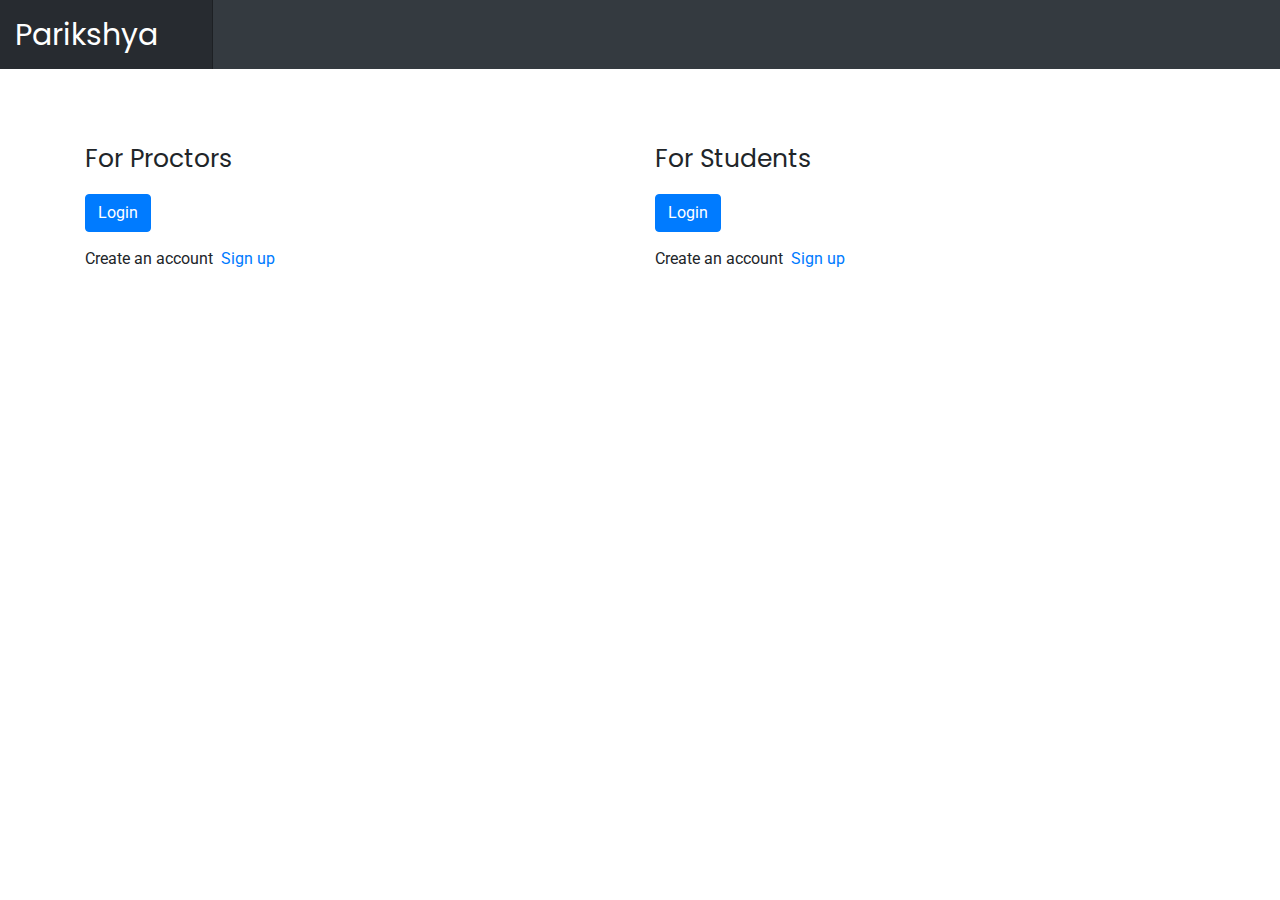
==== index.html @ 07ee066f "Files added." ====
<!doctype html>
<html lang="en">

<head>
    <meta charset="utf-8">
    <meta name="viewport" content="width=device-width, initial-scale=1, shrink-to-fit=no">
    <meta name="description" content="">
    <meta name="author" content="">
    <link rel="icon" href="../../../../favicon.ico">
    <link rel="stylesheet" href="path/to/font-awesome/css/font-awesome.min.css">
    <link rel="stylesheet" href="https://cdnjs.cloudflare.com/ajax/libs/font-awesome/4.7.0/css/font-awesome.min.css">


    <link href="https://fonts.googleapis.com/css2?family=Poppins:wght@700&display=swap" rel="stylesheet">
    <link href="https://fonts.googleapis.com/css2?family=Roboto:wght@300&display=swap" rel="stylesheet">
    <link rel="icon" href="new_logo1.png" type="image/x-icon">



    <title>Parikshya | Login</title>

    <!-- Bootstrap CSS -->
    <link rel="stylesheet" href="https://maxcdn.bootstrapcdn.com/bootstrap/4.0.0/css/bootstrap.min.css"
        integrity="sha384-Gn5384xqQ1aoWXA+058RXPxPg6fy4IWvTNh0E263XmFcJlSAwiGgFAW/dAiS6JXm" crossorigin="anonymous">

    <!-- Bootstrap core CSS -->
    <link href="../../dist/css/bootstrap.min.css" rel="stylesheet">

    <!-- Custom styles for this template -->
    <link href="dashboard.css" rel="stylesheet">
</head>

<body>
    <nav class="navbar navbar-dark fixed-top bg-dark flex-md-nowrap p-0 shadow">
        <a class="navbar-brand col-sm-3 col-md-2 mr-0" href="home.html"
            style="font-family: Poppins;font-size:30px;">Parikshya</a>
        <!-- <input class="form-control form-control-dark w-100" type="text" placeholder="Search" aria-label="Search">-->
    </nav>
    <br /><br /><br /><br /><br /><br />
    <div class="container">
        <div class="row">
            <div class="col-6">
                <p style="font-family: Poppins;font-size:25px;">For Proctors</p>
                <p><button onclick="window.location.href='proctorlogin.html';" type="button"
                        class="btn btn-primary">Login</button></p>
                <p>Create an account &nbsp;<a href="createaccountproctor.html">Sign up</a></p>

            </div>
            <div class="col-6">
                <p style="font-family: Poppins;font-size:25px;">For Students</p>
                <p><button onclick="window.location.href='studentlogin.html';" type="button"
                        class="btn btn-primary">Login</button></p>
                        <p>Create an account &nbsp;<a href="createaccountstudent.html">Sign up</a></p>


            </div>
        </div>
    </div>
</body>

</html>
---- dashboard.css ----
body {
  font-size: .975rem;
}

.feather {
  width: 16px;
  height: 16px;
  vertical-align: text-bottom;
}

/*
 * Sidebar
 */

.sidebar {
  position: fixed;
  top: 0;
  bottom: 0;
  left: 0;
  z-index: 100; /* Behind the navbar */
  padding: 48px 0 0; /* Height of navbar */
  box-shadow: inset -1px 0 0 rgba(0, 0, 0, .1);
}

@media (max-width: 767.98px) {
  .sidebar {
    top: 5rem;
  }
}

.sidebar-sticky {
  position: relative;
  top: 0;
  height: calc(100vh - 48px);
  padding-top: .5rem;
  overflow-x: hidden;
  overflow-y: auto; /* Scrollable contents if viewport is shorter than content. */
}

@supports ((position: -webkit-sticky) or (position: sticky)) {
  .sidebar-sticky {
    position: -webkit-sticky;
    position: sticky;
  }
}

.sidebar .nav-link {
  font-weight: 500;
  color: #333;
}

.sidebar .nav-link .feather {
  margin-right: 4px;
  color: #999;
}

.sidebar .nav-link.active {
  color: #007bff;
}

.sidebar .nav-link:hover .feather,
.sidebar .nav-link.active .feather {
  color: inherit;
}

.sidebar-heading {
  font-size: .75rem;
  text-transform: uppercase;
}

/*
 * Content
 */

[role="main"] {
  padding-top: 48px; /* Space for fixed navbar */
}

/*
 * Navbar
 */

.navbar-brand {
  padding-top: .75rem;
  padding-bottom: .75rem;
  font-size: 2rem;
  background-color: rgba(0, 0, 0, .25);
  box-shadow: inset -1px 0 0 rgba(0, 0, 0, .25);
}

.navbar .form-control {
  padding: .75rem 1rem;
  border-width: 0;
  border-radius: 0;
}

.form-control-dark {
  color: #fff;
  background-color: rgba(255, 255, 255, .1);
  border-color: rgba(255, 255, 255, .1);
}

.form-control-dark:focus {
  border-color: transparent;
  box-shadow: 0 0 0 3px rgba(255, 255, 255, .25);
}

.fa {
  padding: 20px;
  font-size: 30px;
  width: 30px;
  text-align: center;
  text-decoration: none;
}

.fa:hover {
  opacity: 0.7;
}
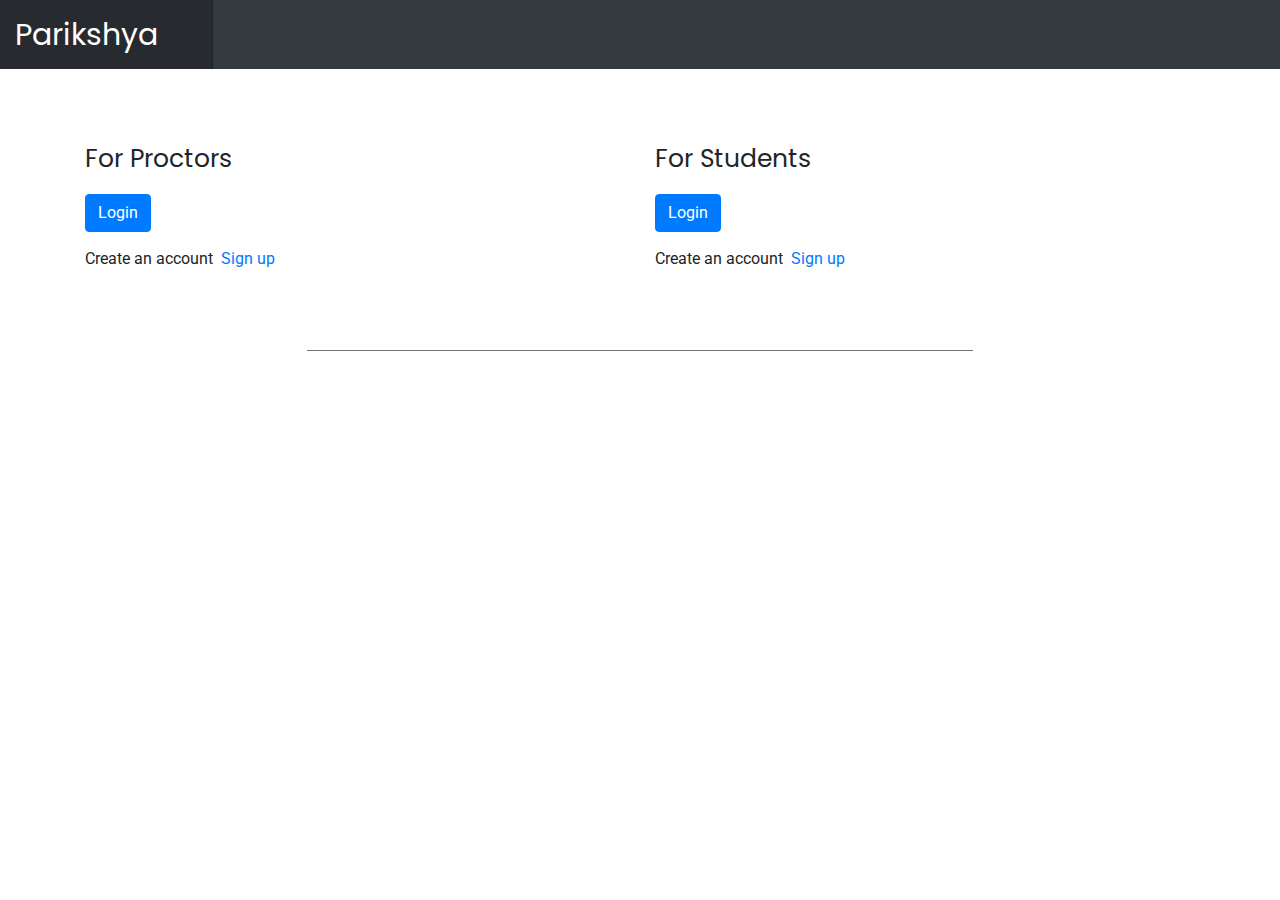
==== commit 551a01f2: "Minor changes" ====
--- a/index.html
+++ b/index.html
@@ -54,7 +54,29 @@
 
 
             </div>
-        </div>
+        </div><br><br><hr color="grey" width="60%">
+
+        <!-- <div>
+            <br><br><center><h1 style="font-family: Roboto; color: #3a69b5;"><b>Features</b></h1></center><br><br>
+            <div class="row">
+            <div class="col-6">
+                <center><h3 style="font-family: Roboto;">Live Proctoring</h3></center>
+
+            </div>
+            <div class="col-6">
+                <center><h3 style="font-family: Roboto;">Full Screen Check</h3></center>
+            </div>
+            </div><br><br><br>
+            <div class="row">
+                <div class="col-6">
+                    <center><h3 style="font-family: Roboto;">Multiple Tab Detect</h3></center>
+    
+                </div>
+                <div class="col-6">
+                    <center><h3 style="font-family: Roboto;">Auto termination</h3></center>
+                </div>
+            </div>
+        </div> -->
     </div>
 </body>
 
